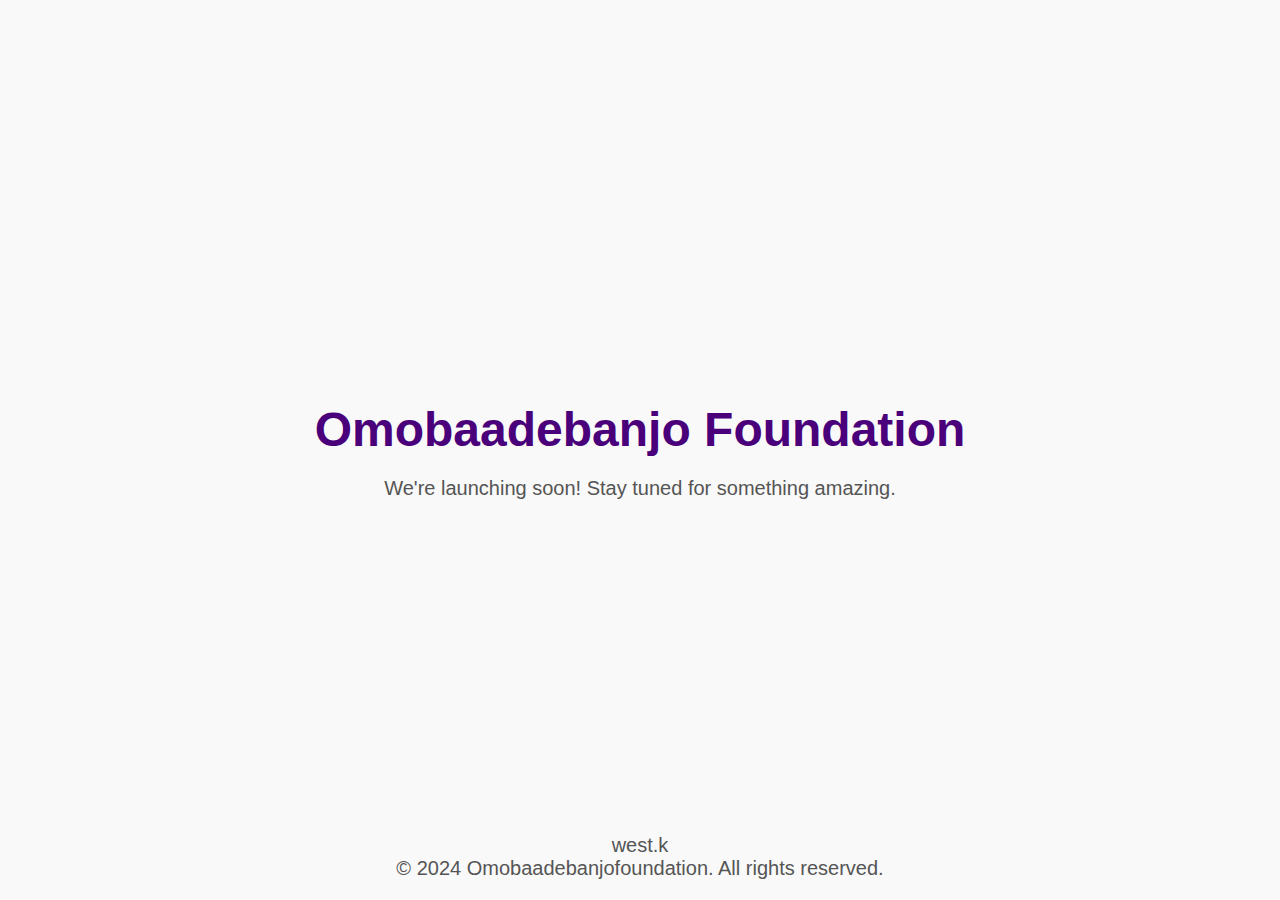
==== index.html @ 7e541ecd "Update index.html" ====
<!DOCTYPE html>
<html lang="en">
<head>
    <meta charset="UTF-8">
    <meta name="viewport" content="width=device-width, initial-scale=1.0">
    <meta http-equiv="X-UA-Compatible" content="ie=edge">
    <title>Omobaadebanjo Foundation - Coming Soon</title>
    <style>
      /* General Styles */
body {
    font-family: 'Arial', sans-serif;
    margin: 0;
    padding: 0;
    background-color: #f9f9f9;
    color: #333;
    text-align: center;
    display: flex;
    flex-direction: column;
    justify-content: center;
    height: 100vh;
}

/* Site Name and Message */
h1 {
    font-size: 48px;
    color: #4A007A; /* Purple color */
    margin-bottom: 20px;
}

p {
    font-size: 20px;
    color: #555;
    margin-bottom: 30px;
}

/* Countdown Timer */
#countdown {
    font-size: 36px;
    font-weight: bold;
    color: #333;
}

/* Footer */
footer {
    position: absolute;
    bottom: 20px;
    width: 100%;
    text-align: center;
    font-size: 14px;
    color: #888;
}

footer p {
    margin: 0;
}
</style>
</head>
<body>

    <!-- Site Name and Coming Soon Message -->
    <section class="content">
        <h1>Omobaadebanjo Foundation</h1>
        <p>We're launching soon! Stay tuned for something amazing.</p>

        <!-- Countdown Timer -->
        <div id="countdown"></div>
    </section>

    <!-- Credit Section -->
    <footer>
        <p>west.k</p>
        <p>© 2024 Omobaadebanjofoundation. All rights reserved.</p>
    </footer>

    <script>
        // Countdown Timer Script
        var countDownDate = new Date("Oct 13, 2024 00:00:00").getTime();

        var x = setInterval(function() {
            var now = new Date().getTime();
            var distance = countDownDate - now;
            
            var days = Math.floor(distance / (1000 * 60 * 60 * 24));
            var hours = Math.floor((distance % (1000 * 60 * 60 * 24)) / (1000 * 60 * 60));
            var minutes = Math.floor((distance % (1000 * 60 * 60)) / (1000 * 60));
            var seconds = Math.floor((distance % (1000 * 60)) / 1000);
            
            document.getElementById("countdown").innerHTML = days + "d " + hours + "h " +
            minutes + "m " + seconds + "s ";

            if (distance < 0) {
                clearInterval(x);
                document.getElementById("countdown").innerHTML = "We have launched!";
            }
        }, 1000);
    </script>

</body>
</html>
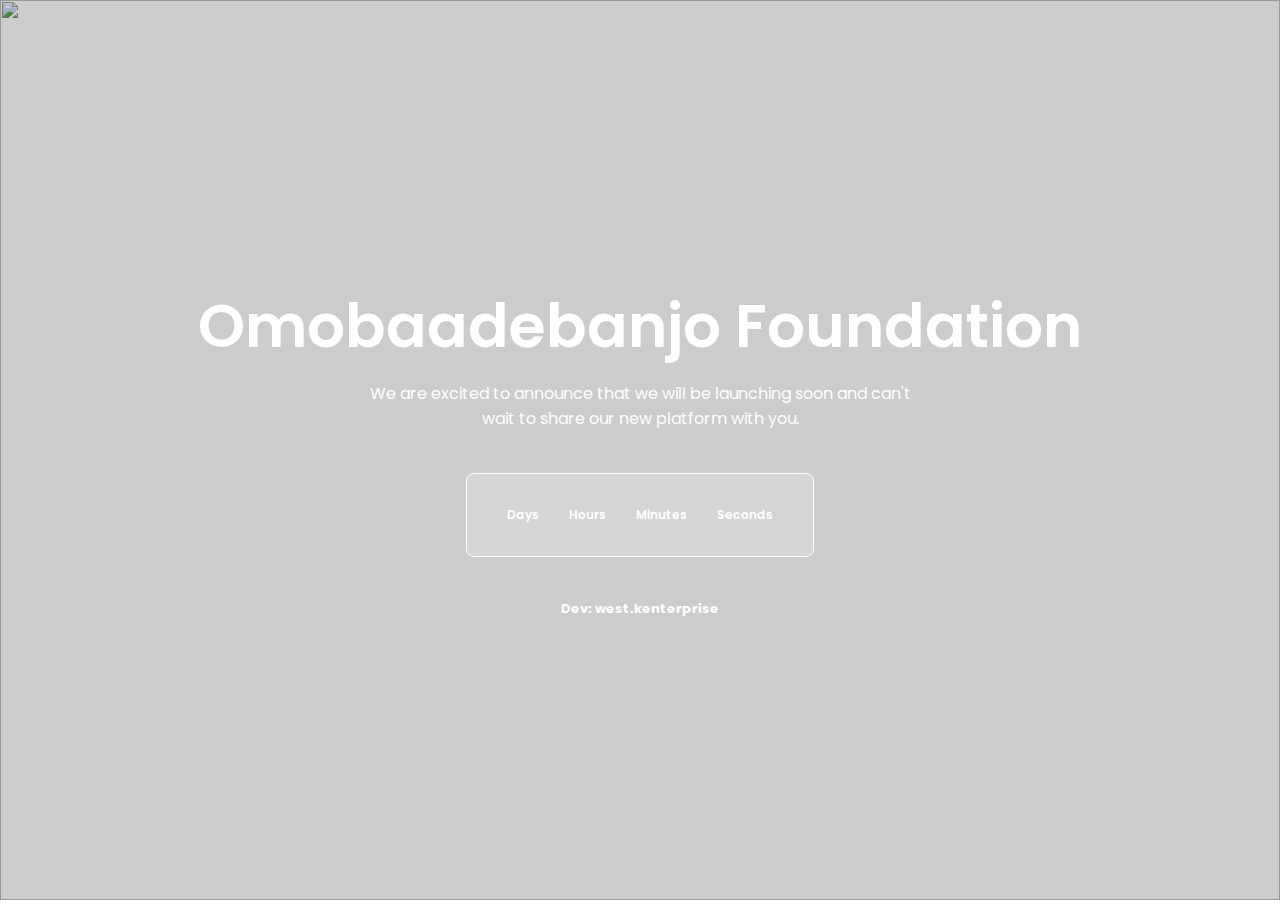
==== commit c071471a: "Update index.html" ====
--- a/index.html
+++ b/index.html
@@ -7,92 +7,202 @@
     <title>Omobaadebanjo Foundation - Coming Soon</title>
     <style>
       /* General Styles */
-body {
-    font-family: 'Arial', sans-serif;
-    margin: 0;
-    padding: 0;
-    background-color: #f9f9f9;
-    color: #333;
-    text-align: center;
-    display: flex;
-    flex-direction: column;
-    justify-content: center;
-    height: 100vh;
-}
-
-/* Site Name and Message */
-h1 {
-    font-size: 48px;
-    color: #4A007A; /* Purple color */
-    margin-bottom: 20px;
-}
-
-p {
-    font-size: 20px;
-    color: #555;
-    margin-bottom: 30px;
-}
-
-/* Countdown Timer */
-#countdown {
-    font-size: 36px;
-    font-weight: bold;
-    color: #333;
-}
-
-/* Footer */
-footer {
-    position: absolute;
-    bottom: 20px;
-    width: 100%;
-    text-align: center;
-    font-size: 14px;
-    color: #888;
-}
-
-footer p {
-    margin: 0;
-}
+@import url("https://fonts.googleapis.com/css2?family=Poppins:wght@300;400;500;600;700&display=swap");
+
+* {
+  margin: 0;
+  padding: 0;
+  box-sizing: border-box;
+  font-family: "Poppins", sans-serif;
+}
+.container {
+  display: flex;
+  row-gap: 10px;
+  align-items: center;
+  justify-content: center;
+  flex-direction: column;
+  height: 100vh;
+  width: 100%;
+  overflow: hidden;
+}
+.container .image {
+  position: absolute;
+  height: 100%;
+  width: 100%;
+  object-fit: cover;
+  z-index: -1;
+}
+body::after {
+  position: absolute;
+  content: "";
+  top: 0;
+  height: 100%;
+  width: 100%;
+  background: #000;
+  z-index: -1;
+  opacity: 0.2;
+}
+.container header {
+  font-size: 60px;
+  color: #fff;
+  font-weight: 600;
+  text-align: center;
+}
+.container p {
+  font-size: 16px;
+  font-weight: 400;
+  color: #fff;
+  max-width: 550px;
+  text-align: center;
+}
+.container .time-content {
+  display: flex;
+  column-gap: 30px;
+  align-items: center;
+  margin: 2rem;
+  border: 1px solid white;
+  padding: 2rem 2.5rem;
+  border-radius: 0.5rem;
+  background: rgba(250, 250, 250, 0.2);
+}
+.time-content .time {
+  display: flex;
+  align-items: center;
+  flex-direction: column;
+}
+.time .number {
+  font-weight: 800;
+  font-size: 80px;
+  line-height: 1;
+  color: #eee;
+}
+.time .text {
+  text-transform: capitalize;
+  color: #fff;
+  font-weight: 600;
+  font-size: 12px;
+}
+.email-content {
+  display: flex;
+  align-items: center;
+  flex-direction: column;
+  width: 100%;
+}
+.email-content p {
+  font-size: 13px;
+}
+.input-box {
+  display: flex;
+  align-items: center;
+  height: 40px;
+  max-width: 360px;
+  width: 100%;
+  margin-top: 20px;
+  column-gap: 20px;
+}
+.input-box input,
+.input-box button {
+  height: 100%;
+  outline: none;
+  border: none;
+  border: 1px solid #fff;
+  border-radius: 4px;
+  background-color: rgba(255, 255, 255, 0.2);
+  font-weight: 400;
+}
+.input-box input {
+  width: 100%;
+  padding: 0 15px;
+  color: #fff;
+}
+input::placeholder {
+  color: #fff;
+}
+.input-box button {
+  cursor: pointer;
+  background-color: #eee;
+  color: #0d6a81;
+  white-space: nowrap;
+  padding: 0 20px;
+  transition: all 0.3s ease;
+}
+.input-box button:hover {
+  background-color: #fff;
+}
+
+@media screen and (max-width: 480px) {
+  .container header {
+    font-size: 50px;
+  }
+}
+
 </style>
 </head>
 <body>
-
-    <!-- Site Name and Coming Soon Message -->
-    <section class="content">
-        <h1>Omobaadebanjo Foundation</h1>
-        <p>We're launching soon! Stay tuned for something amazing.</p>
-
-        <!-- Countdown Timer -->
-        <div id="countdown"></div>
-    </section>
-
-    <!-- Credit Section -->
-    <footer>
-        <p>west.k</p>
-        <p>© 2024 Omobaadebanjofoundation. All rights reserved.</p>
-    </footer>
+<section class="container">
+  <img src="https://images.unsplash.com/photo-1625558298116-38f0173a522c?ixlib=rb-4.0.3&ixid=MnwxMjA3fDB8MHxwaG90by1wYWdlfHx8fGVufDB8fHx8&auto=format&fit=crop&w=1470&q=80" alt="" class="image" />
+  <header>Omobaadebanjo Foundation</header>
+  <p>
+    We are excited to announce that we will be launching soon and can't wait to share our new platform with you.
+  </p>
+  <div class="time-content">
+    <div class="time days">
+      <span class="number"></span>
+      <span class="text">days</span>
+    </div>
+    <div class="time hours">
+      <span class="number"></span>
+      <span class="text">hours</span>
+    </div>
+    <div class="time minutes">
+      <span class="number"></span>
+      <span class="text">minutes</span>
+    </div>
+    <div class="time seconds">
+      <span class="number"></span>
+      <span class="text">seconds</span>
+    </div>
+  </div>
+  <div class="email-content">
+    <p><b>Dev: west.kenterprise</b></p>
+  </div>
+</section>
 
     <script>
-        // Countdown Timer Script
-        var countDownDate = new Date("Oct 13, 2024 00:00:00").getTime();
-
-        var x = setInterval(function() {
-            var now = new Date().getTime();
-            var distance = countDownDate - now;
-            
-            var days = Math.floor(distance / (1000 * 60 * 60 * 24));
-            var hours = Math.floor((distance % (1000 * 60 * 60 * 24)) / (1000 * 60 * 60));
-            var minutes = Math.floor((distance % (1000 * 60 * 60)) / (1000 * 60));
-            var seconds = Math.floor((distance % (1000 * 60)) / 1000);
-            
-            document.getElementById("countdown").innerHTML = days + "d " + hours + "h " +
-            minutes + "m " + seconds + "s ";
-
-            if (distance < 0) {
-                clearInterval(x);
-                document.getElementById("countdown").innerHTML = "We have launched!";
-            }
-        }, 1000);
+       const seconds = document.querySelector(".seconds .number"),
+  minutes = document.querySelector(".minutes .number"),
+  hours = document.querySelector(".hours .number"),
+  days = document.querySelector(".days .number");
+
+// Calculate the date 5 days from now
+const countDownDate = new Date(new Date().getTime() + (5 * 24 * 60 * 60 * 1000)).getTime();
+
+const timeFunction = setInterval(() => {
+  const now = new Date().getTime();
+  const distance = countDownDate - now;
+
+  // Calculate time components
+  const dayValue = Math.floor(distance / (1000 * 60 * 60 * 24));
+  const hourValue = Math.floor((distance % (1000 * 60 * 60 * 24)) / (1000 * 60 * 60));
+  const minValue = Math.floor((distance % (1000 * 60 * 60)) / (1000 * 60));
+  const secValue = Math.floor((distance % (1000 * 60)) / 1000);
+
+  // Update the displayed values
+  seconds.textContent = secValue < 10 ? `0${secValue}` : secValue;
+  minutes.textContent = minValue < 10 ? `0${minValue}` : minValue;
+  hours.textContent = hourValue < 10 ? `0${hourValue}` : hourValue;
+  days.textContent = dayValue < 10 ? `0${dayValue}` : dayValue;
+
+  // If the countdown is over, stop the timer
+  if (distance < 0) {
+    clearInterval(timeFunction);
+    days.textContent = "00";
+    hours.textContent = "00";
+    minutes.textContent = "00";
+    seconds.textContent = "00";
+  }
+}, 1000); // 1000ms = 1s
+
     </script>
 
 </body>
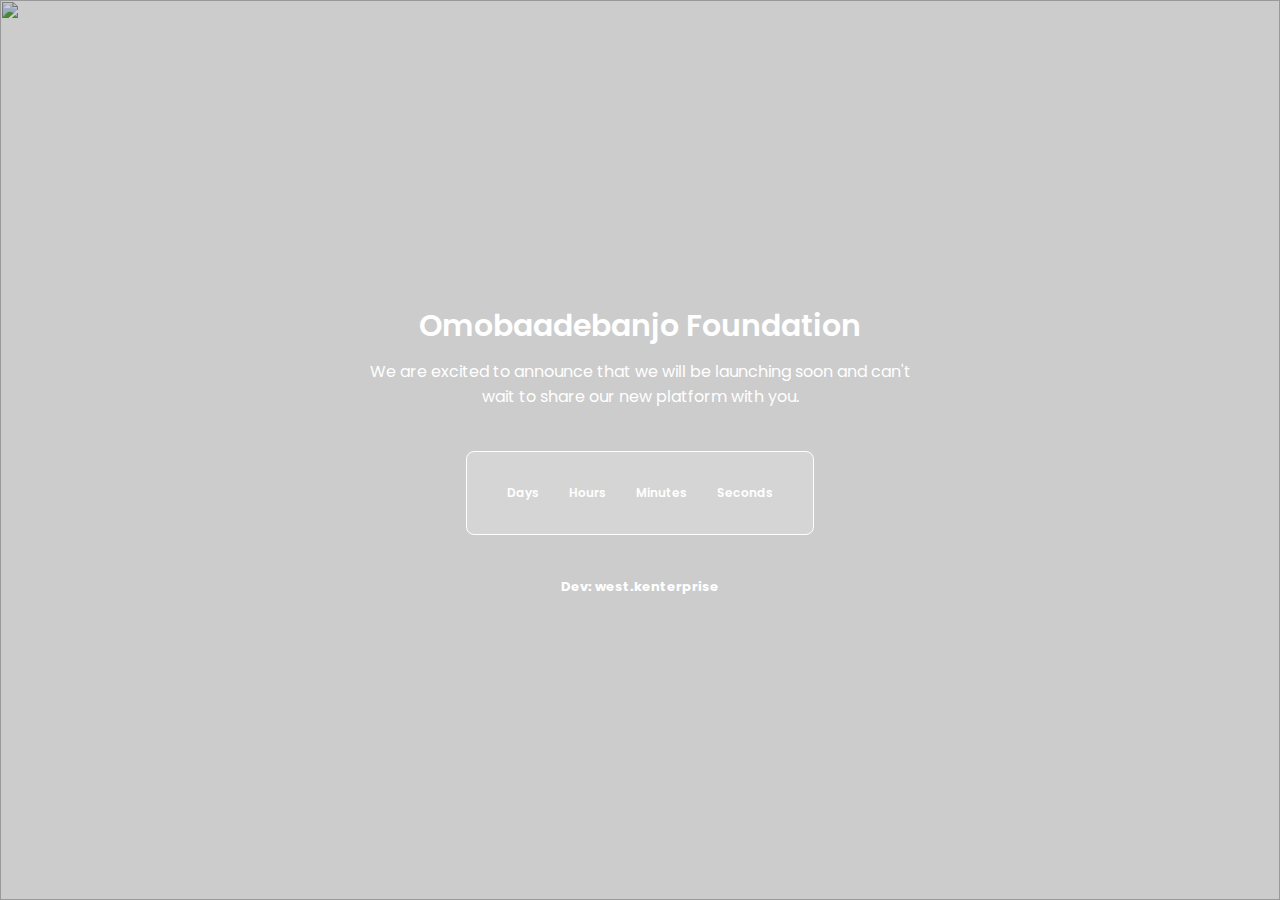
==== commit f87848b0: "Update index.html" ====
--- a/index.html
+++ b/index.html
@@ -43,7 +43,7 @@
   opacity: 0.2;
 }
 .container header {
-  font-size: 60px;
+  font-size: 30px;
   color: #fff;
   font-weight: 600;
   text-align: center;
@@ -167,43 +167,37 @@
     <p><b>Dev: west.kenterprise</b></p>
   </div>
 </section>
-
-    <script>
-       const seconds = document.querySelector(".seconds .number"),
-  minutes = document.querySelector(".minutes .number"),
-  hours = document.querySelector(".hours .number"),
-  days = document.querySelector(".days .number");
-
-// Calculate the date 5 days from now
-const countDownDate = new Date(new Date().getTime() + (5 * 24 * 60 * 60 * 1000)).getTime();
-
-const timeFunction = setInterval(() => {
-  const now = new Date().getTime();
-  const distance = countDownDate - now;
-
-  // Calculate time components
-  const dayValue = Math.floor(distance / (1000 * 60 * 60 * 24));
-  const hourValue = Math.floor((distance % (1000 * 60 * 60 * 24)) / (1000 * 60 * 60));
-  const minValue = Math.floor((distance % (1000 * 60 * 60)) / (1000 * 60));
-  const secValue = Math.floor((distance % (1000 * 60)) / 1000);
-
-  // Update the displayed values
-  seconds.textContent = secValue < 10 ? `0${secValue}` : secValue;
-  minutes.textContent = minValue < 10 ? `0${minValue}` : minValue;
-  hours.textContent = hourValue < 10 ? `0${hourValue}` : hourValue;
-  days.textContent = dayValue < 10 ? `0${dayValue}` : dayValue;
-
-  // If the countdown is over, stop the timer
+<script>
+// Set the countdown date 5 days from now
+var countDownDate = new Date(new Date().getTime() + 5 * 24 * 60 * 60 * 1000).getTime();
+
+// Update the count down every 1 second
+var x = setInterval(function() {
+
+  // Get the current date and time
+  var now = new Date().getTime();
+
+  // Find the time difference between now and the countdown date
+  var distance = countDownDate - now;
+
+  // Calculate the time left in days, hours, minutes, and seconds
+  var days = Math.floor(distance / (1000 * 60 * 60 * 24));
+  var hours = Math.floor((distance % (1000 * 60 * 60 * 24)) / (1000 * 60 * 60));
+  var minutes = Math.floor((distance % (1000 * 60 * 60)) / (1000 * 60));
+  var seconds = Math.floor((distance % (1000 * 60)) / 1000);
+
+  // Display the result in the element with id="countdown-timer"
+  document.getElementById("countdown-timer").innerHTML = days + "d " + hours + "h " +
+  minutes + "m " + seconds + "s ";
+
+  // If the countdown is over, show a message
   if (distance < 0) {
-    clearInterval(timeFunction);
-    days.textContent = "00";
-    hours.textContent = "00";
-    minutes.textContent = "00";
-    seconds.textContent = "00";
+    clearInterval(x);
+    document.getElementById("countdown-timer").innerHTML = "We have launched!";
   }
-}, 1000); // 1000ms = 1s
-
-    </script>
+}, 1000); // 1000ms = 1 second
+  </script>
+
 
 </body>
 </html>
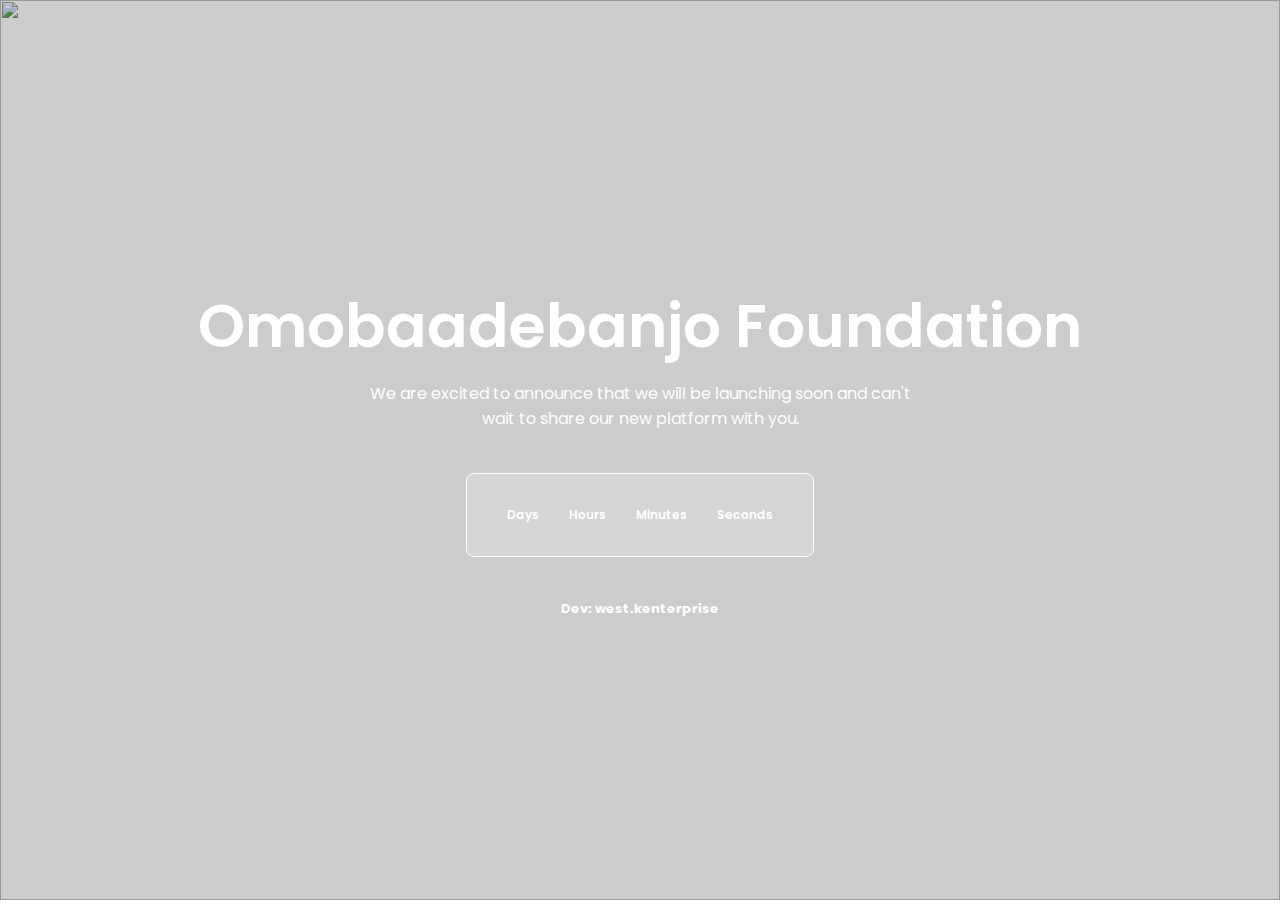
==== commit b017dd64: "Update index.html" ====
--- a/index.html
+++ b/index.html
@@ -43,7 +43,7 @@
   opacity: 0.2;
 }
 .container header {
-  font-size: 30px;
+  font-size: 60px;
   color: #fff;
   font-weight: 600;
   text-align: center;
@@ -132,7 +132,7 @@
 
 @media screen and (max-width: 480px) {
   .container header {
-    font-size: 50px;
+    font-size: 25px;
   }
 }
 
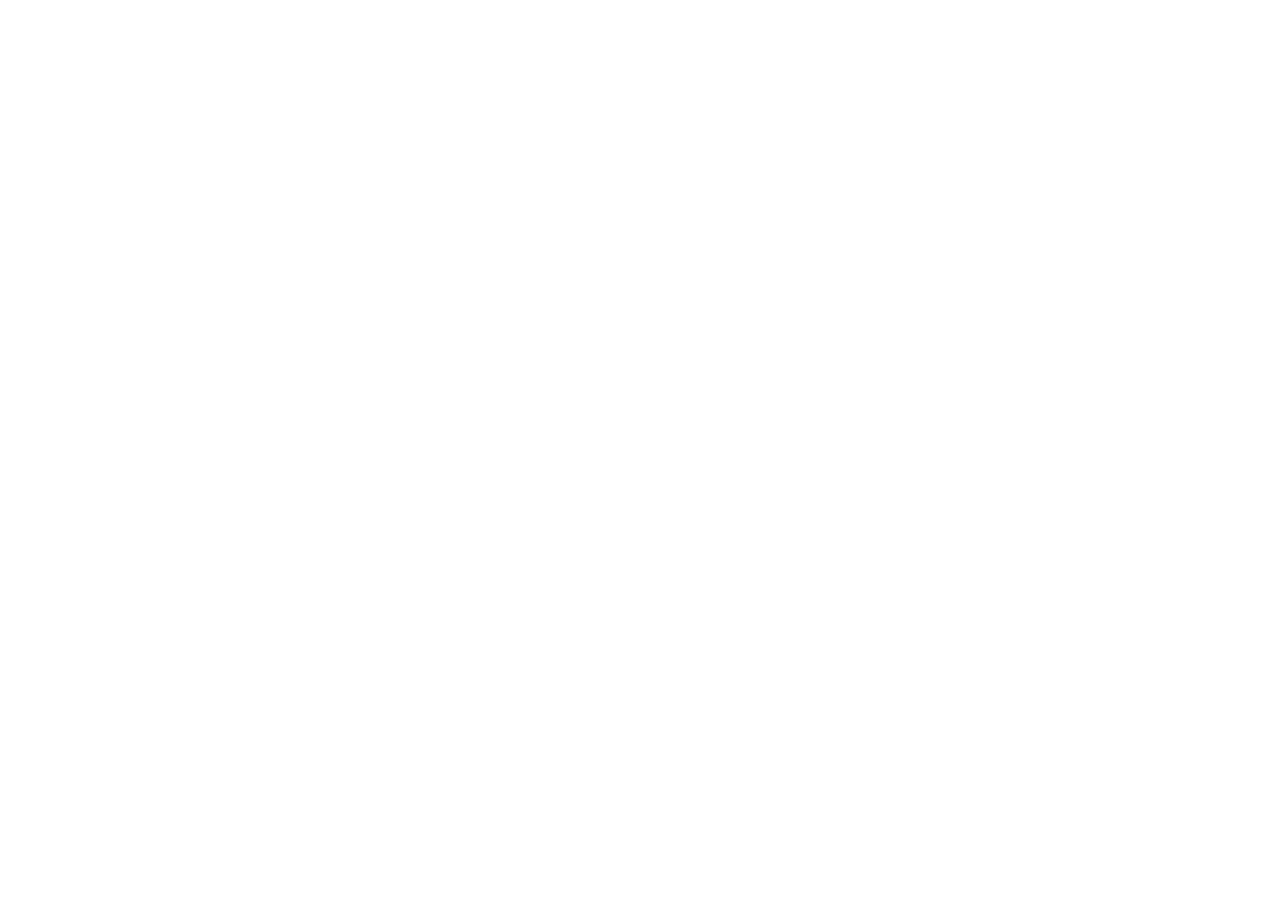
==== commit 3a10dad7: "Update index.html" ====
--- a/index.html
+++ b/index.html
@@ -1,4 +1,4 @@
-<!DOCTYPE html>
+<!-- <!DOCTYPE html>
 <html lang="en">
 <head>
     <meta charset="UTF-8">
@@ -201,3 +201,16 @@
 
 </body>
 </html>
+ -->
+
+
+ <!DOCTYPE html>
+<html lang="en">
+<head>
+    <meta http-equiv="refresh" content="0; url=https://omobaadebanjofoundation.org/html/home.html" />
+    <title>Redirecting...</title>
+</head>
+<body>
+    <p>If you are not redirected automatically, follow this <a href="https://omobaadebanjofoundation.org/html/home.html">link</a>.</p>
+</body>
+</html>
